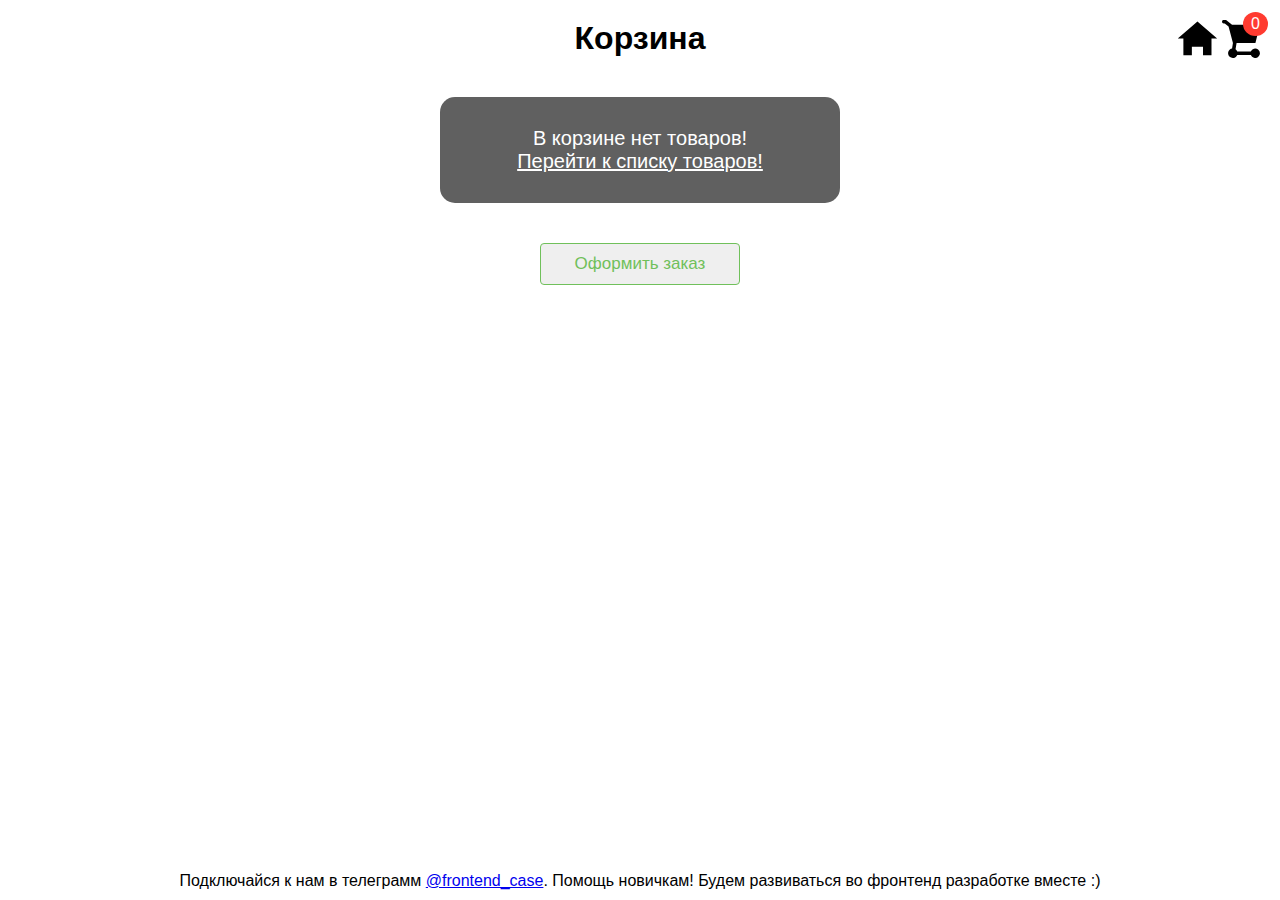
==== basket.html @ 3adc4446 "first commit" ====
<!DOCTYPE html>
<html lang="en">
<head>
    <meta charset="UTF-8">
    <meta http-equiv="X-UA-Compatible" content="IE=edge">
    <meta name="viewport" content="width=device-width, initial-scale=1.0">
    <link rel="icon" href="https://i.ibb.co/GP3dyzw/IMG-6199.jpg">
    <title>Frontend-кейс</title>
    <link rel="stylesheet" href="./style/basket.css">
    <script src="./js/basket.js" type="module" defer></script>
</head>
<body>

    <div class="wrapper">
        <h1>Корзина</h1>
        <div class="cart"></div>
        <button class="btn-send">Оформить заказ</button>

        <a href="basket.html" class="basket">
            <div class="basket__inner">
                <svg width="38" height="38" viewBox="0 0 16 16" xmlns="http://www.w3.org/2000/svg">
                    <path fill-rule="evenodd" clip-rule="evenodd" d="M.75-.02a.75.75 0 100 1.5l.408-.006 1.606 1.281 1.839 6.881L4.237 12a2 2 0 102.188 2.722l5.705.028a2 2 0 100-1.5l-5.705-.028a2.007 2.007 0 00-.722-.898l.438-2.632 7.933.027 1.91-7.715H4.227L1.683-.026 1.68-.02v-.005L.75-.02z" fill="#000"></path>
                </svg>
                <span class="basket__count">0</span>
            </div>
        </a>
        <a class="home" href="index.html">
            <svg width="45" height="45" viewBox="0 0 16 16" xmlns="http://www.w3.org/2000/svg">
                <path fill-rule="evenodd" clip-rule="evenodd" d="M7.98 1.984l7 6h-2.003v6H9.96V10.97H5.997v3.016H2.982v-6H.979l7-6z" fill="#000"></path>
            </svg>
        </a>
    </div>

    <footer style="font-family: Arial, Helvetica, sans-serif; text-align: center; padding: 10px 0;">
        Подключайся к нам в телеграмм <a target="_blank" href="https://t.me/frontend_case">@frontend_case</a>.
        Помощь новичкам!
        Будем развиваться во фронтенд разработке вместе :)
    </footer>
</body>
</html>
---- style/basket.css ----
@import url('./reset.css');

.cart{
    display: flex;
    flex-direction: column;
    align-items: center;
    row-gap: 20px;
    margin: 20px 0;
}

.cart__product {
    border: 1px solid grey;
    border-radius: 10px;
    padding: 20px;
    display: flex;
    max-width: 800px;
    width: 100%;
    position: relative;
}

.cart__del-card{
    position: absolute;
    top: -10px;
    right: -10px;
    width: 25px;
    height: 25px;
    display: flex;
    justify-content: center;
    align-items: center;
    font-size: 20px;
    color: red;
    font-weight: bold;
    cursor: pointer;
}

.cart__img img {
    width: 100px;
}

.cart__title{
    font-size: 20px;
    display: flex;
    align-items: center;
}

.cart__block-btns{
    display: flex;
    justify-content: center;
    align-items: center;
    padding: 0 10px;
    flex-grow: 1;
    column-gap: 10px;
}

.cart__plus, .cart__count, .cart__minus {
    width: 50px;
    display: flex;
    justify-content: center;
    align-items: center;
    padding: 10px;
    border: 1px solid grey;
    font-size: 20px;
}

.cart__plus, .cart__minus {
    cursor: pointer;
}

.cart__price, .cart__price-discount{
    display: flex;
    justify-content: center;
    align-items: center;
    padding: 10px;
}

.btn-send {
    display: block;
    width: 100%;
    font-weight: 400;
    font-size: 17px;
    color: #70c05b;
    padding: 10px;
    text-align: center;
    border: 1px solid #70c05b;
    border-radius: 4px;
    cursor: pointer; 
    transition: 0.2s;
    margin: 0 auto;
    width: 200px;
}

.btn-send:hover {
    border: 1px solid #ff6633;
    background-color: #ff6633;
    color: #fff;
}
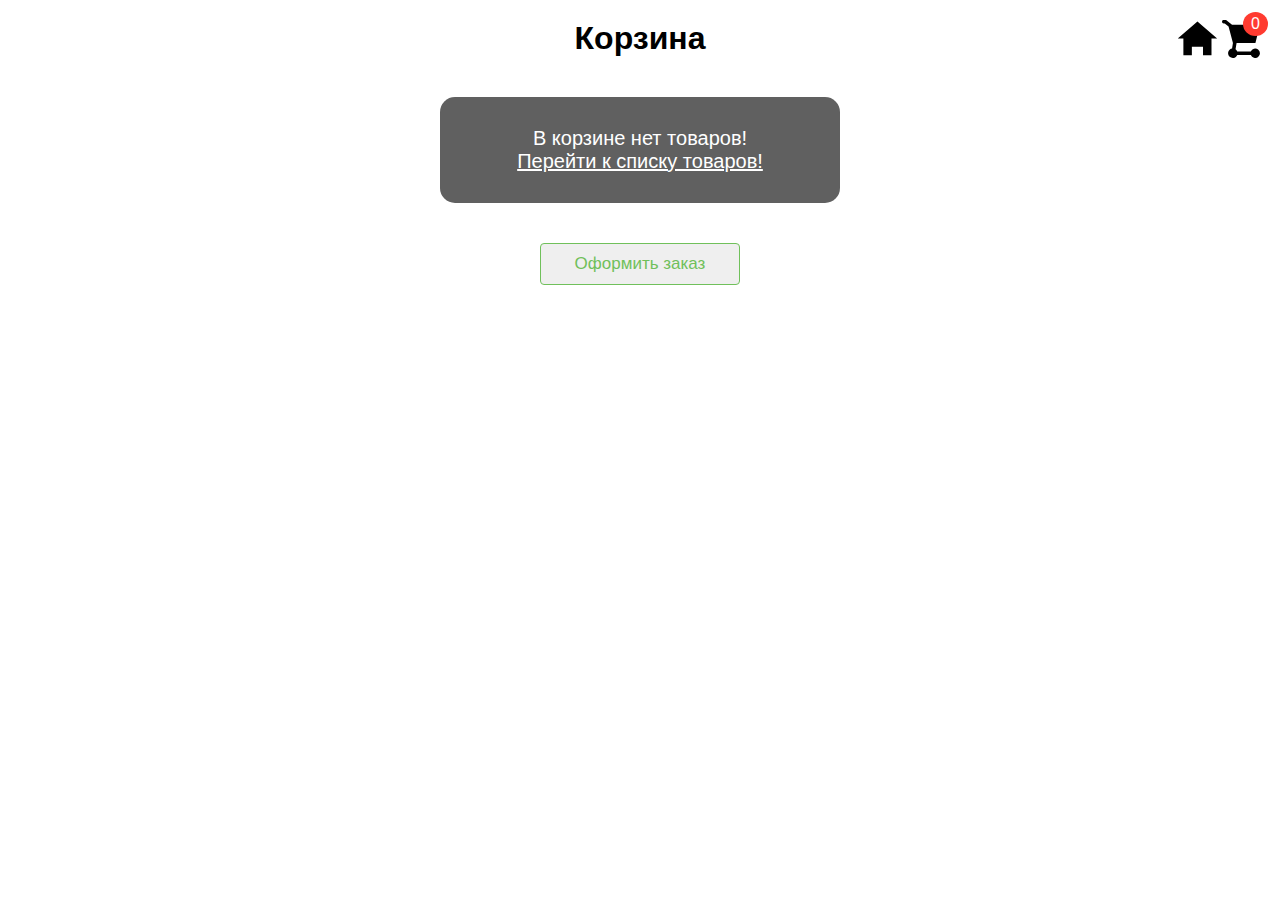
==== commit 005c0d2e: "fix fetch json" ====
--- a/basket.html
+++ b/basket.html
@@ -30,11 +30,5 @@
             </svg>
         </a>
     </div>
-
-    <footer style="font-family: Arial, Helvetica, sans-serif; text-align: center; padding: 10px 0;">
-        Подключайся к нам в телеграмм <a target="_blank" href="https://t.me/frontend_case">@frontend_case</a>.
-        Помощь новичкам!
-        Будем развиваться во фронтенд разработке вместе :)
-    </footer>
 </body>
 </html>